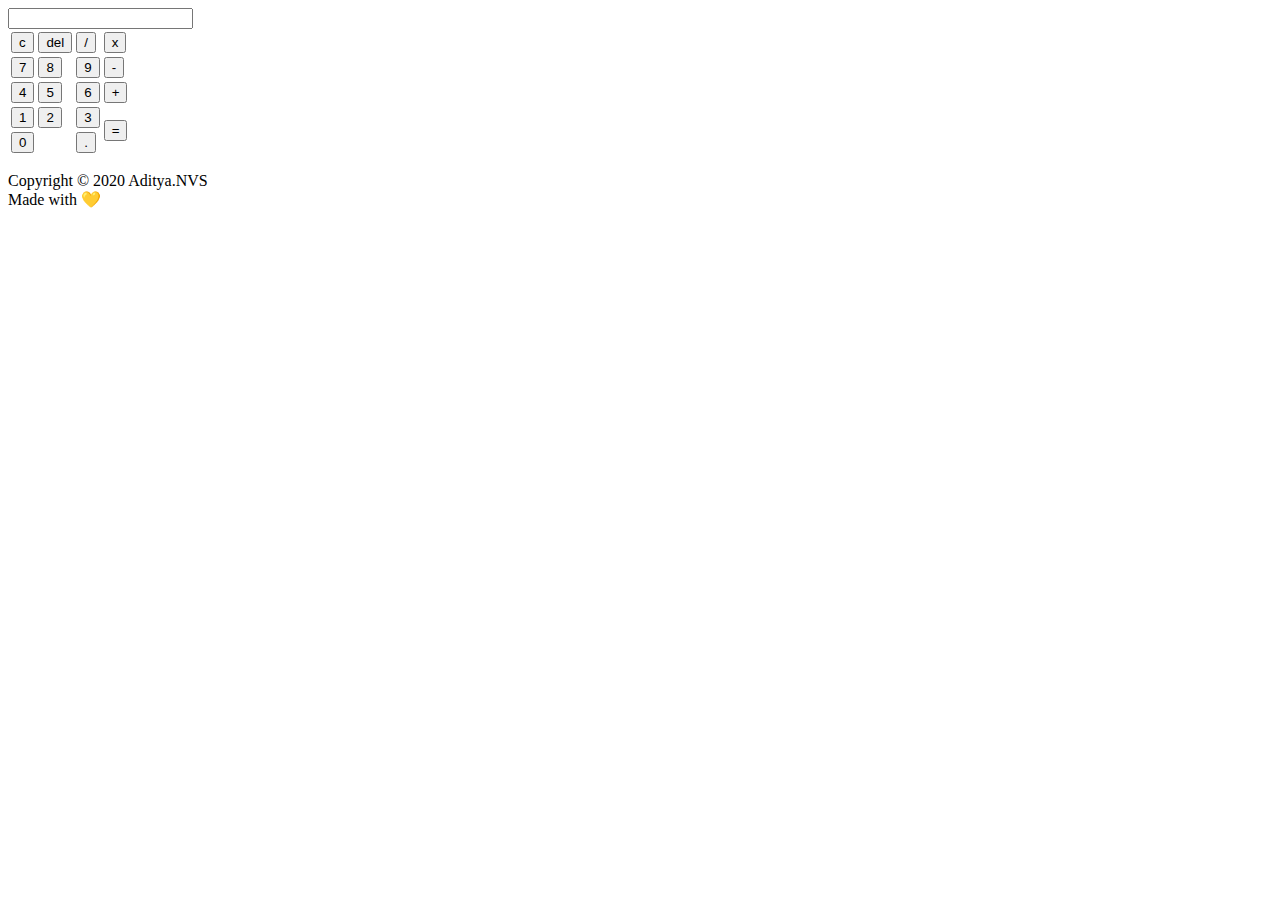
==== popup.html @ 6d69e559 "added basic html structure" ====
<!DOCTYPE html>
<html lang="en">
<head>
    <meta charset="UTF-8">
    <meta name="viewport" content="width=device-width, initial-scale=1.0">
    <title>Calculator</title>
    <script src="script.js" type="text/javascript"></script>
    <link rel="stylesheet" type="text/css" href="styles.css">
</head>
<body>
    <main>
        <div class="calci-frame container">
            <form name="calci" class="calci-form">
                <input type="text" name="display" class="calci-display">
            </form>
            <table>
                <tr class="row1">
                    <td><input class="btn danger-btn" type="button" value="c" onclick="clearDisplay()"></td>
                    <td><input class="btn danger-btn" type="button" value="del" onclick="deleteInput()"></td>
                    <td><input class="btn alt-btn" type="button" value="/" onclick="selectInput('/')"></td>
                    <td><input class="btn alt-btn" type="button" value="x" onclick="selectInput('x')"></td>
                </tr>
                <tr class="row2">
                    <td><input class="btn" type="button" value="7" onclick="selectInput(7)"></td>
                    <td><input class="btn" type="button" value="8" onclick="selectInput(8)"></td>
                    <td><input class="btn" type="button" value="9" onclick="selectInput(9)"></td>
                    <td><input class="btn alt-btn" type="button" value="-" onclick="selectInput('-')"></td>
                </tr>
                <tr class="row3">
                    <td><input class="btn" type="button" value="4" onclick="selectInput(4)"></td>
                    <td><input class="btn" type="button" value="5" onclick="selectInput(5)"></td>
                    <td><input class="btn" type="button" value="6" onclick="selectInput(6)"></td>
                    <td><input class="btn alt-btn" type="button" value="+" onclick="selectInput('+')"></td>
                </tr>
                <tr class="row4">
                    <td><input class="btn" type="button" value="1" onclick="selectInput(1)"></td>
                    <td><input class="btn" type="button" value="2" onclick="selectInput(2)"></td>
                    <td><input class="btn" type="button" value="3" onclick="selectInput(3)"></td>
                    <td rowspan="2"><input class="btn equal-btn" type="button" value="=" onclick="equals()"></td>
                </tr>
                <tr class="row5">
                    <td colspan="2"><input class="btn zero-btn" type="button" value="0" onclick="selectInput(0)"></td>
                    <td><input class="btn alt-btn" type="button" value="." onclick="selectInput('.')"></td>
                </tr>
            </table>
        </div>
    </main>
    <footer>
        <div class="container-footer">
            <p class="copyright">Copyright &copy; 2020 Aditya.NVS <br> Made with 💛</p>
        </div>
    </footer>
</body>
</html>
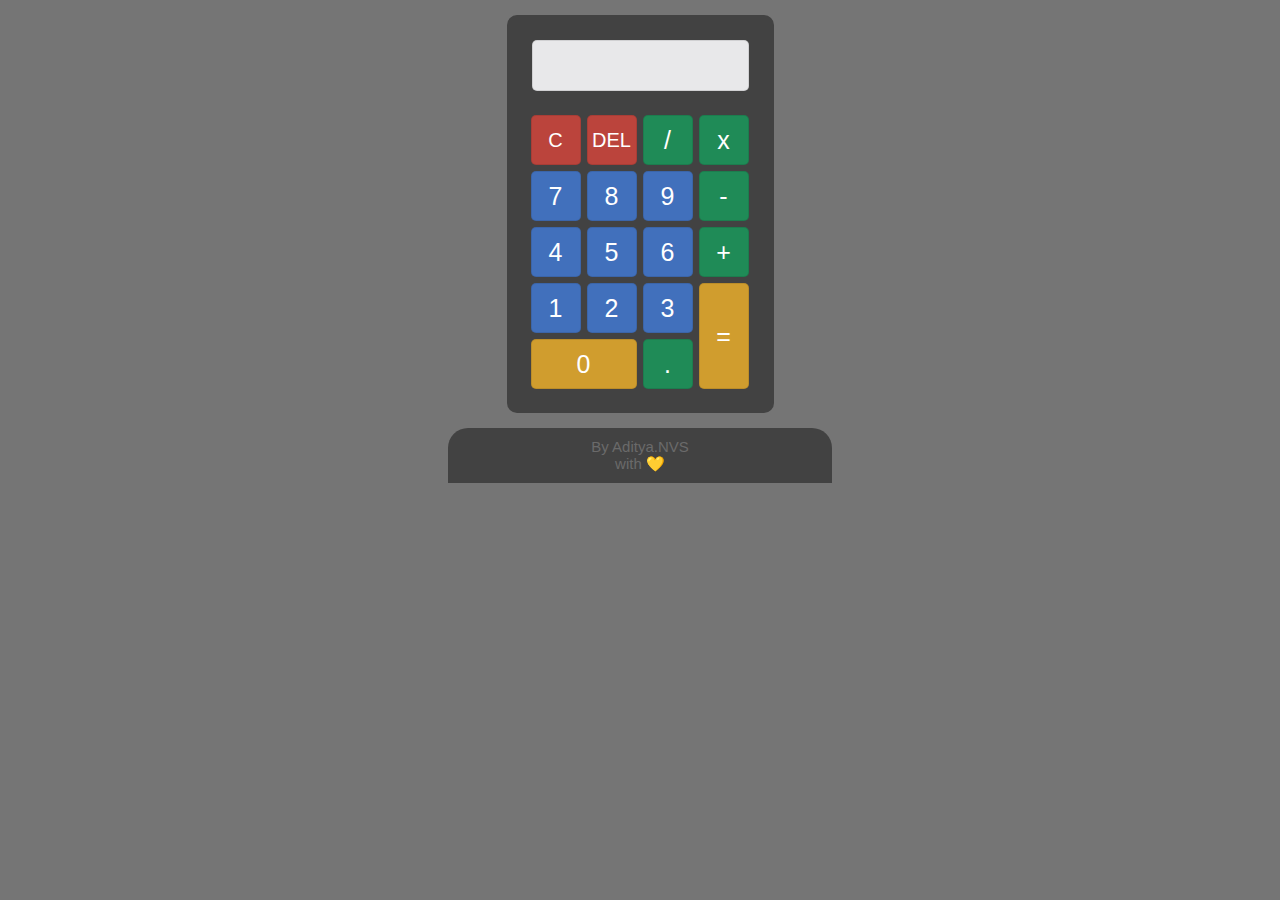
==== commit 689a2b91: "optimised webpage ver for chrome extension" ====
--- a/popup.html
+++ b/popup.html
@@ -4,8 +4,8 @@
     <meta charset="UTF-8">
     <meta name="viewport" content="width=device-width, initial-scale=1.0">
     <title>Calculator</title>
-    <script src="script.js" type="text/javascript"></script>
-    <link rel="stylesheet" type="text/css" href="styles.css">
+    <script src="popup.js" type="text/javascript"></script>
+    <link rel="stylesheet" type="text/css" href="popup.css">
 </head>
 <body>
     <main>
@@ -18,7 +18,7 @@
                     <td><input class="btn danger-btn" type="button" value="c" onclick="clearDisplay()"></td>
                     <td><input class="btn danger-btn" type="button" value="del" onclick="deleteInput()"></td>
                     <td><input class="btn alt-btn" type="button" value="/" onclick="selectInput('/')"></td>
-                    <td><input class="btn alt-btn" type="button" value="x" onclick="selectInput('x')"></td>
+                    <td><input class="btn alt-btn" type="button" value="x" onclick="selectInput('*')"></td>
                 </tr>
                 <tr class="row2">
                     <td><input class="btn" type="button" value="7" onclick="selectInput(7)"></td>
@@ -47,7 +47,7 @@
     </main>
     <footer>
         <div class="container-footer">
-            <p class="copyright">Copyright &copy; 2020 Aditya.NVS <br> Made with 💛</p>
+            <p class="copyright">By Aditya.NVS <br> with 💛</p>
         </div>
     </footer>
 </body>
--- a/popup.css
+++ b/popup.css
@@ -0,0 +1,108 @@
+* {
+    margin: 0;
+    padding: 0;
+}
+
+@import url('https://fonts.googleapis.com/css2?family=Open+Sans:wght@300;400&display=swap');
+
+.btn {
+    width: 50px;
+    height: 50px;
+    font-size: 25px;
+    margin: 2px;
+    cursor: pointer;
+    background: rgba(66, 133, 241, 0.7);
+    color: white;
+    border: 0.5px solid rgba(0, 0, 0, 0.1);
+    border-radius: 5px;
+    outline: none;
+}
+
+.btn:hover {
+    background: #4285F1;
+    border: 0.5px solid rgba(250, 250, 250, 0.1);
+}
+
+.calci-display {
+    width: 195px;
+    margin: 5px;
+    margin-bottom: 20px ;
+    font-size: 25px;
+    padding: 10px;
+    border: 0.5px solid rgba(0, 0, 0, 0.1);
+    color: #2A485D;
+    background-color: #E8E8EA;
+    border-radius: 5px;
+}
+
+.zero-btn {
+    width: 106px;
+    background: rgba(244, 180, 41, 0.8);
+}
+
+.equal-btn {
+    height: 106px;
+    background: rgba(244, 180, 41, 0.8);
+}
+
+.zero-btn:hover, .equal-btn:hover {
+    background: #F4B429;
+}
+
+.alt-btn {
+    background: rgba(22, 157, 92, 0.8);
+}
+
+.alt-btn:hover {
+    background: #169D5C;
+}
+
+.danger-btn {
+    background: rgba(218, 69, 59, 0.8);
+    text-transform: uppercase;
+    font-size: 20px;
+}
+
+.danger-btn:hover {
+    background: #DA453B;
+}
+
+main {
+    margin: 15px;
+}
+
+.container {
+    margin: 0 auto;
+    width: fit-content;
+}
+
+html {
+    background: #757575;
+}
+
+.calci-frame {
+    padding: 20px;
+    border-radius: 10px;
+    background: #424242;
+}
+
+footer { 
+    text-align: center;
+    font-family: 'Open Sans', sans-serif;
+    width: 30%;
+    margin: 0 auto;
+}
+
+.container-footer {
+    margin: 0 auto;
+    width: 100%;
+    border-radius: 20px 20px 0 0;
+    padding: 10px 0;
+    background: #424242;
+}
+
+.copyright {
+    display: inline-block;
+    font-size: 15px;
+    color: #6a6a6a;
+}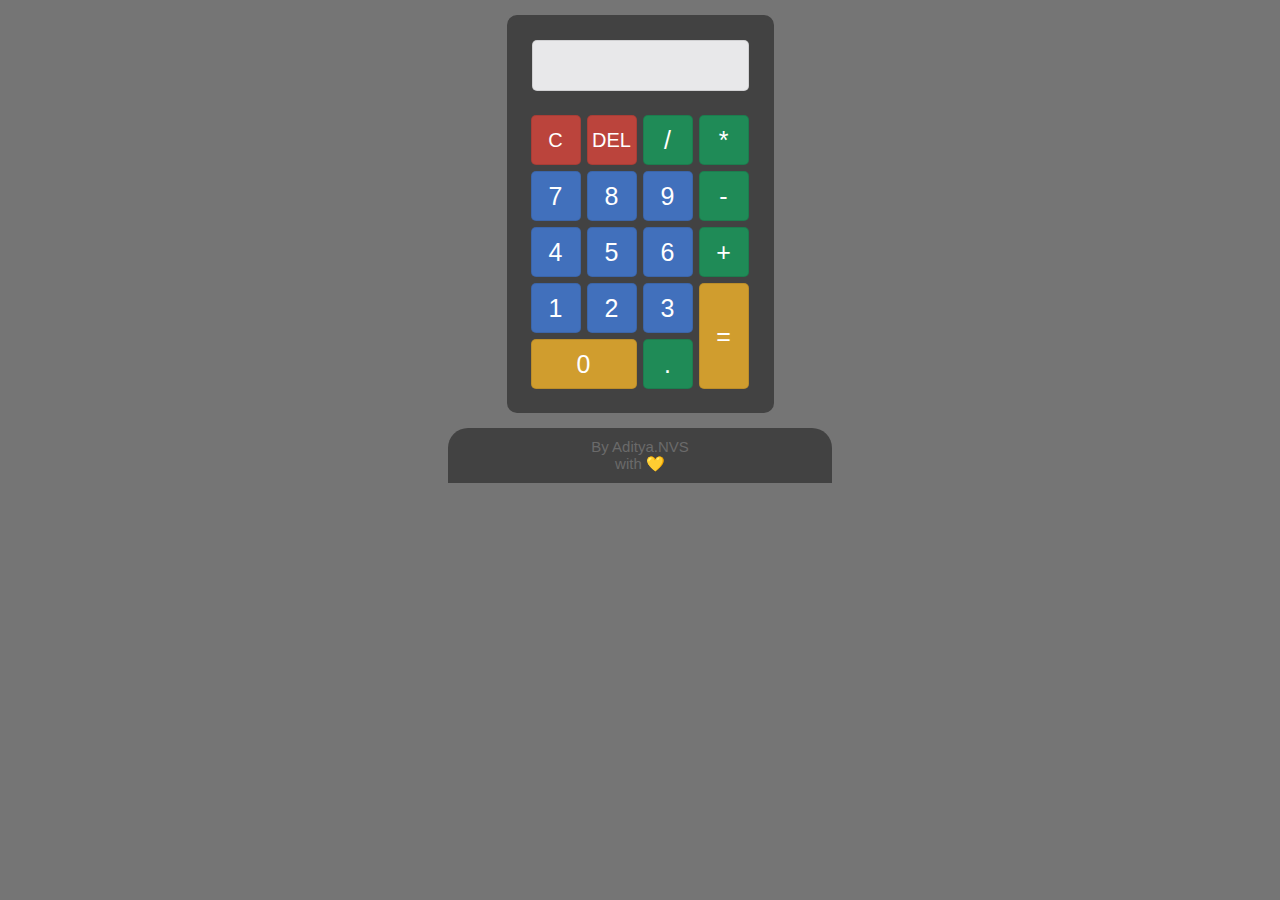
==== commit 156463bb: "completed equals function" ====
--- a/popup.html
+++ b/popup.html
@@ -4,43 +4,42 @@
     <meta charset="UTF-8">
     <meta name="viewport" content="width=device-width, initial-scale=1.0">
     <title>Calculator</title>
-    <script src="popup.js" type="text/javascript"></script>
     <link rel="stylesheet" type="text/css" href="popup.css">
 </head>
 <body>
     <main>
         <div class="calci-frame container">
             <form name="calci" class="calci-form">
-                <input type="text" name="display" class="calci-display">
+                <input type="text" id="display" class="calci-display">
             </form>
             <table>
                 <tr class="row1">
-                    <td><input class="btn danger-btn" type="button" value="c" onclick="clearDisplay()"></td>
-                    <td><input class="btn danger-btn" type="button" value="del" onclick="deleteInput()"></td>
-                    <td><input class="btn alt-btn" type="button" value="/" onclick="selectInput('/')"></td>
-                    <td><input class="btn alt-btn" type="button" value="x" onclick="selectInput('*')"></td>
+                    <td><input class="inp-btn btn danger-btn" type="button" value="c"></td>
+                    <td><input class="inp-btn btn danger-btn" type="button" value="del" ></td>
+                    <td><input class="inp-btn btn alt-btn" type="button" value="/" ></td>
+                    <td><input class="inp-btn btn alt-btn" type="button" value="*" ></td>
                 </tr>
                 <tr class="row2">
-                    <td><input class="btn" type="button" value="7" onclick="selectInput(7)"></td>
-                    <td><input class="btn" type="button" value="8" onclick="selectInput(8)"></td>
-                    <td><input class="btn" type="button" value="9" onclick="selectInput(9)"></td>
-                    <td><input class="btn alt-btn" type="button" value="-" onclick="selectInput('-')"></td>
+                    <td><input class="inp-btn btn" type="button" value="7"></td>
+                    <td><input class="inp-btn btn" type="button" value="8"></td>
+                    <td><input class="inp-btn btn" type="button" value="9"></td>
+                    <td><input class="inp-btn btn alt-btn" type="button" value="-" ></td>
                 </tr>
                 <tr class="row3">
-                    <td><input class="btn" type="button" value="4" onclick="selectInput(4)"></td>
-                    <td><input class="btn" type="button" value="5" onclick="selectInput(5)"></td>
-                    <td><input class="btn" type="button" value="6" onclick="selectInput(6)"></td>
-                    <td><input class="btn alt-btn" type="button" value="+" onclick="selectInput('+')"></td>
+                    <td><input class="inp-btn btn" type="button" value="4"></td>
+                    <td><input class="inp-btn btn" type="button" value="5"></td>
+                    <td><input class="inp-btn btn" type="button" value="6"></td>
+                    <td><input class="inp-btn btn alt-btn" type="button" value="+" ></td>
                 </tr>
                 <tr class="row4">
-                    <td><input class="btn" type="button" value="1" onclick="selectInput(1)"></td>
-                    <td><input class="btn" type="button" value="2" onclick="selectInput(2)"></td>
-                    <td><input class="btn" type="button" value="3" onclick="selectInput(3)"></td>
-                    <td rowspan="2"><input class="btn equal-btn" type="button" value="=" onclick="equals()"></td>
+                    <td><input class="inp-btn btn" type="button" value="1"></td>
+                    <td><input class="inp-btn btn" type="button" value="2"></td>
+                    <td><input class="inp-btn btn" type="button" value="3"></td>
+                    <td rowspan="2"><input class="btn equal-btn" type="button" value="=" >
                 </tr>
                 <tr class="row5">
-                    <td colspan="2"><input class="btn zero-btn" type="button" value="0" onclick="selectInput(0)"></td>
-                    <td><input class="btn alt-btn" type="button" value="." onclick="selectInput('.')"></td>
+                    <td colspan="2"><input class="btn zero-btn" type="button" value="0"></td>
+                    <td><input class="btn alt-btn" type="button" value="." ></td>
                 </tr>
             </table>
         </div>
@@ -50,5 +49,6 @@
             <p class="copyright">By Aditya.NVS <br> with 💛</p>
         </div>
     </footer>
+    <script src="popup.js" type="text/javascript"></script>
 </body>
 </html>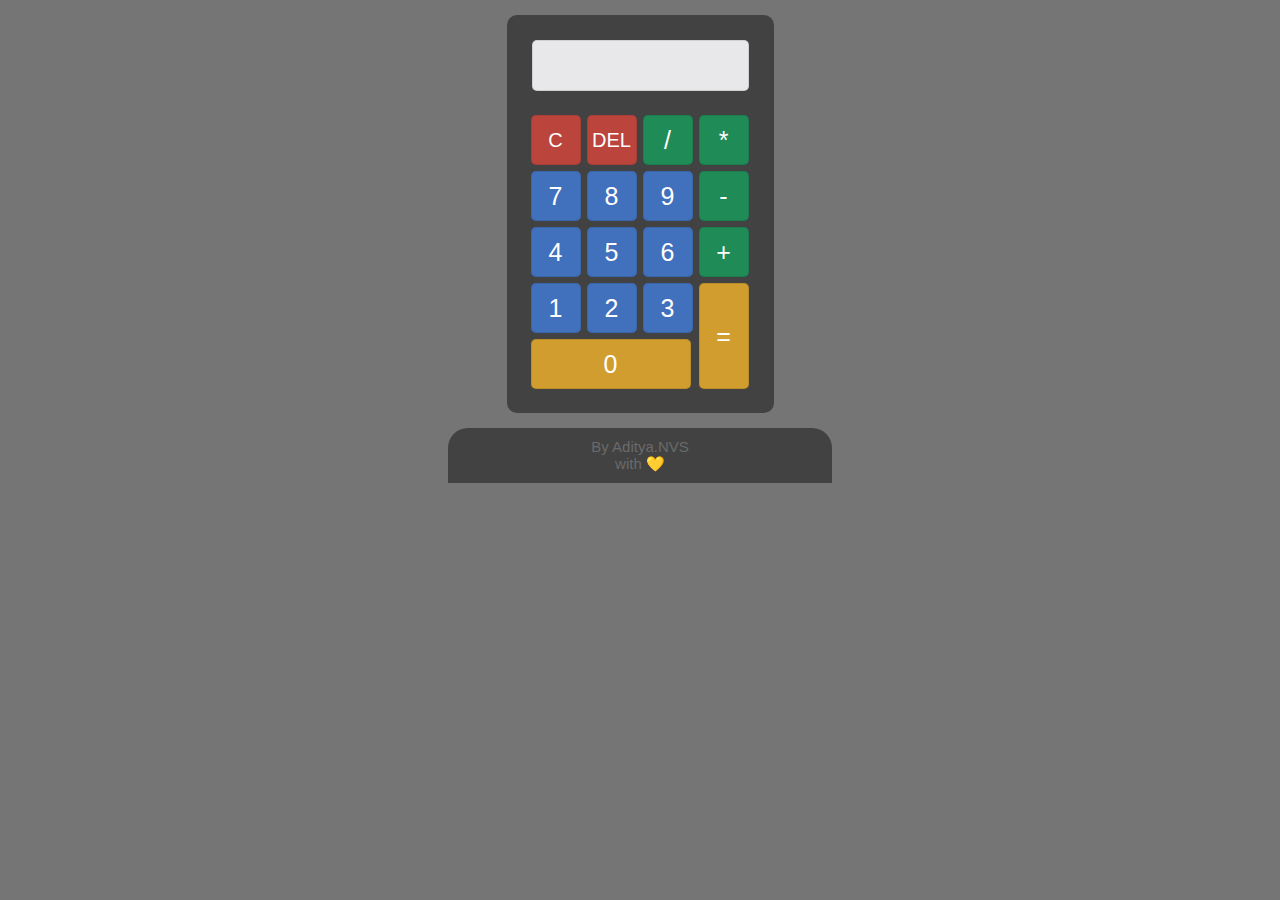
==== commit 26d9168f: "removed decimal function" ====
--- a/popup.html
+++ b/popup.html
@@ -14,8 +14,8 @@
             </form>
             <table>
                 <tr class="row1">
-                    <td><input class="inp-btn btn danger-btn" type="button" value="c"></td>
-                    <td><input class="inp-btn btn danger-btn" type="button" value="del" ></td>
+                    <td><input class="c-btn btn danger-btn" type="button" value="c"></td>
+                    <td><input class="del-btn btn danger-btn" type="button" value="del" ></td>
                     <td><input class="inp-btn btn alt-btn" type="button" value="/" ></td>
                     <td><input class="inp-btn btn alt-btn" type="button" value="*" ></td>
                 </tr>
@@ -38,8 +38,8 @@
                     <td rowspan="2"><input class="btn equal-btn" type="button" value="=" >
                 </tr>
                 <tr class="row5">
-                    <td colspan="2"><input class="btn zero-btn" type="button" value="0"></td>
-                    <td><input class="btn alt-btn" type="button" value="." ></td>
+                    <td colspan="3"><input class="inp-btn btn zero-btn" type="button" value="0"></td>
+                    <!-- <td><input class="inp-btn btn alt-btn" type="button" value="." ></td> -->
                 </tr>
             </table>
         </div>
--- a/popup.css
+++ b/popup.css
@@ -36,7 +36,7 @@
 }
 
 .zero-btn {
-    width: 106px;
+    width: 160px;
     background: rgba(244, 180, 41, 0.8);
 }
 
